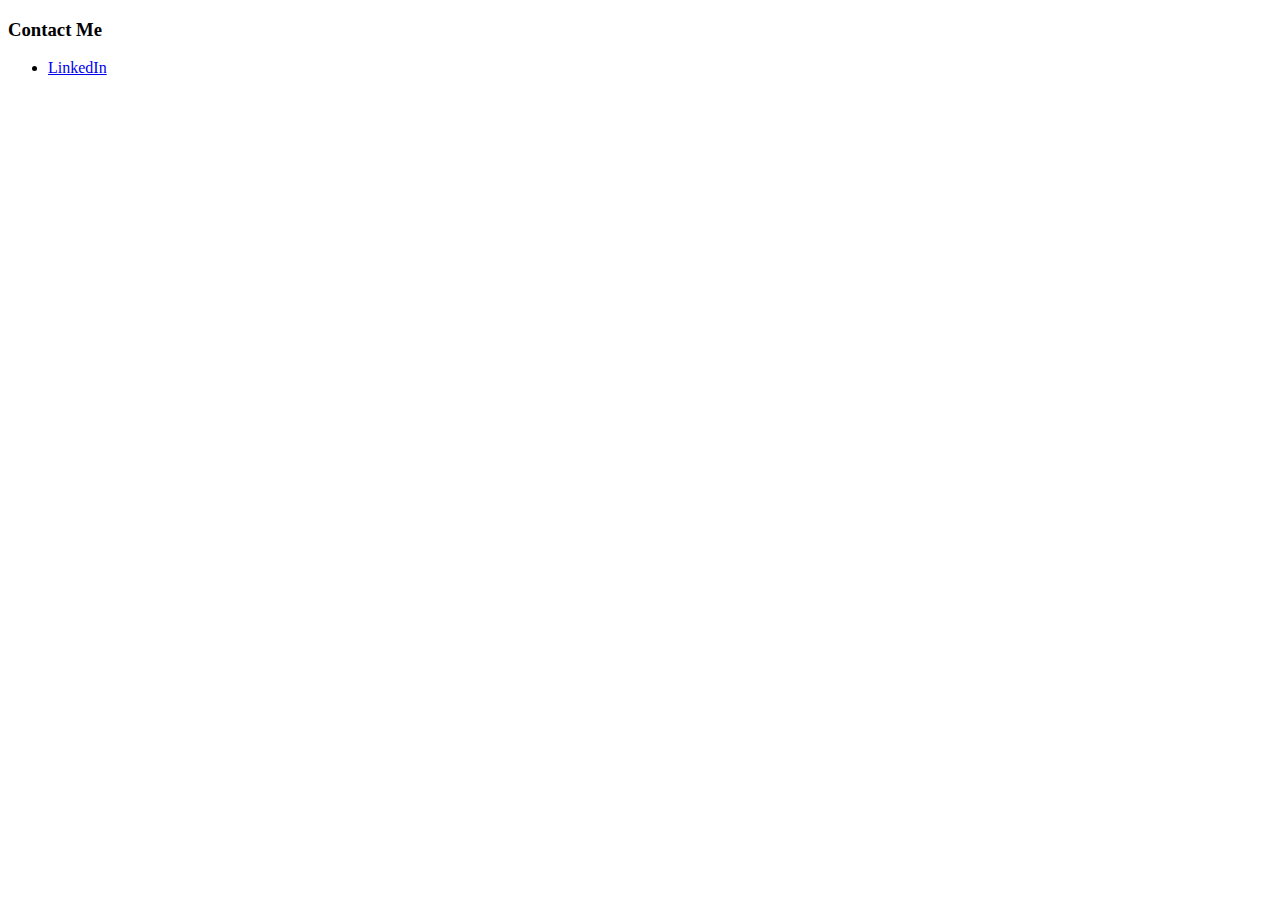
==== Contact.html @ c4b3b8f0 "initiaal build" ====
<!DOCTYPE html>
<html lang="en">
<head>
    <meta charset="UTF-8">
    <meta name="viewport" content="width=device-width, initial-scale=1.0">
    <meta http-equiv="X-UA-Compatible" content="ie=edge">
    <title>Contact Me</title>
</head>
<body>
    <h3>Contact Me</h3>
    <ul>
        <li><a href="https://www.linkedin.com/in/gauravmehta13/">LinkedIn</a></li>
    </ul>
</body>
</html>
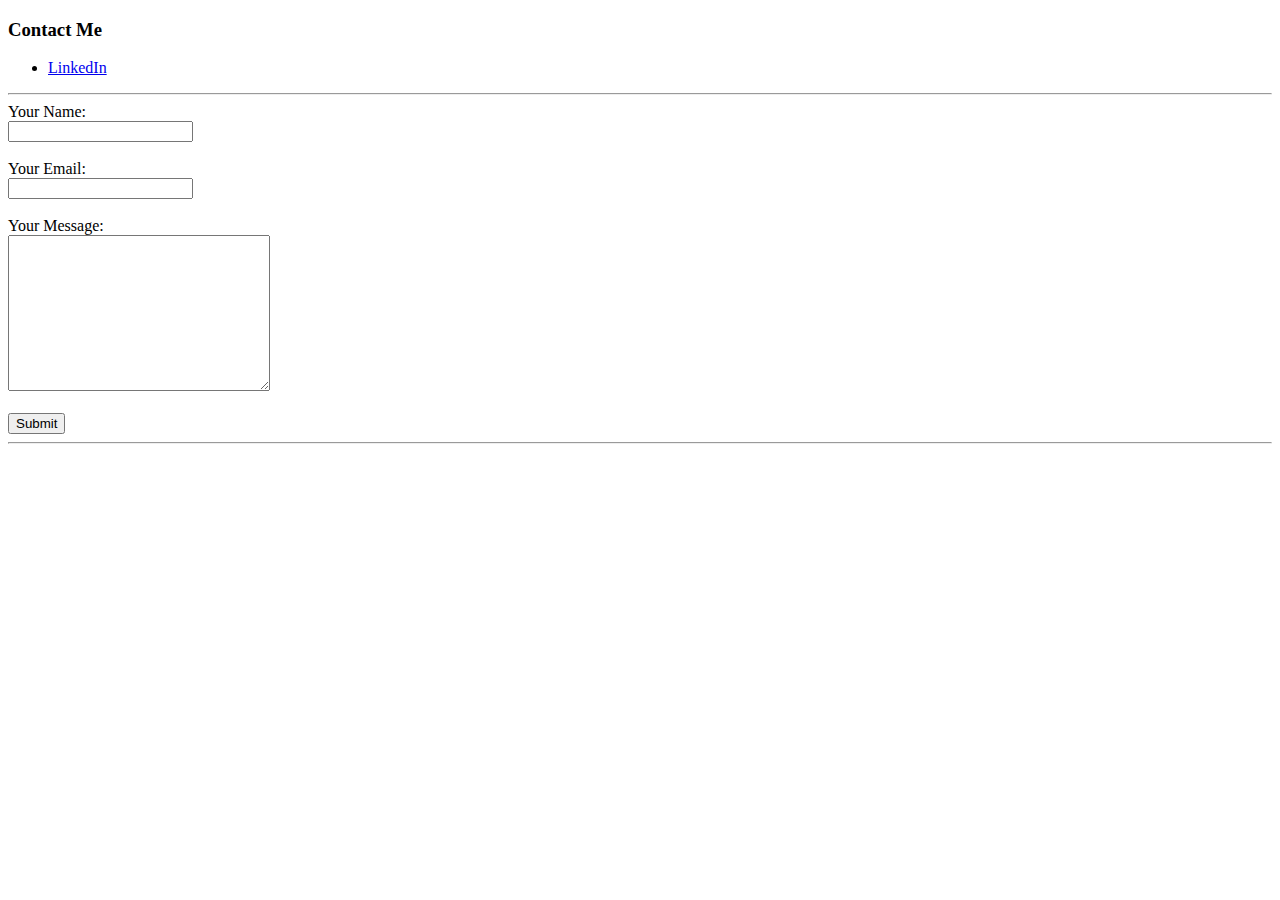
==== commit 69640e75: "Added Contact form" ====
--- a/Contact.html
+++ b/Contact.html
@@ -1,4 +1,5 @@
 <!DOCTYPE html>
+
 <html lang="en">
 <head>
     <meta charset="UTF-8">
@@ -11,5 +12,17 @@
     <ul>
         <li><a href="https://www.linkedin.com/in/gauravmehta13/">LinkedIn</a></li>
     </ul>
+<hr>
+    <form action="mailto:gauravmehta@outlook.in" method="post" enctype="text/plain">
+        <label for="">Your Name:</label><br>
+        <input type="text" name="Name">
+        <br><br>
+        <label for="">Your Email:</label><br>
+        <input type="email" name="Email" id=""><br><br>
+        <label for="">Your Message:</label><br>
+        <textarea name="Message" id="" cols="30" rows="10"></textarea><br><br>
+        <input type="submit" name="" id="">
+    </form>
+    <hr> 
 </body>
 </html>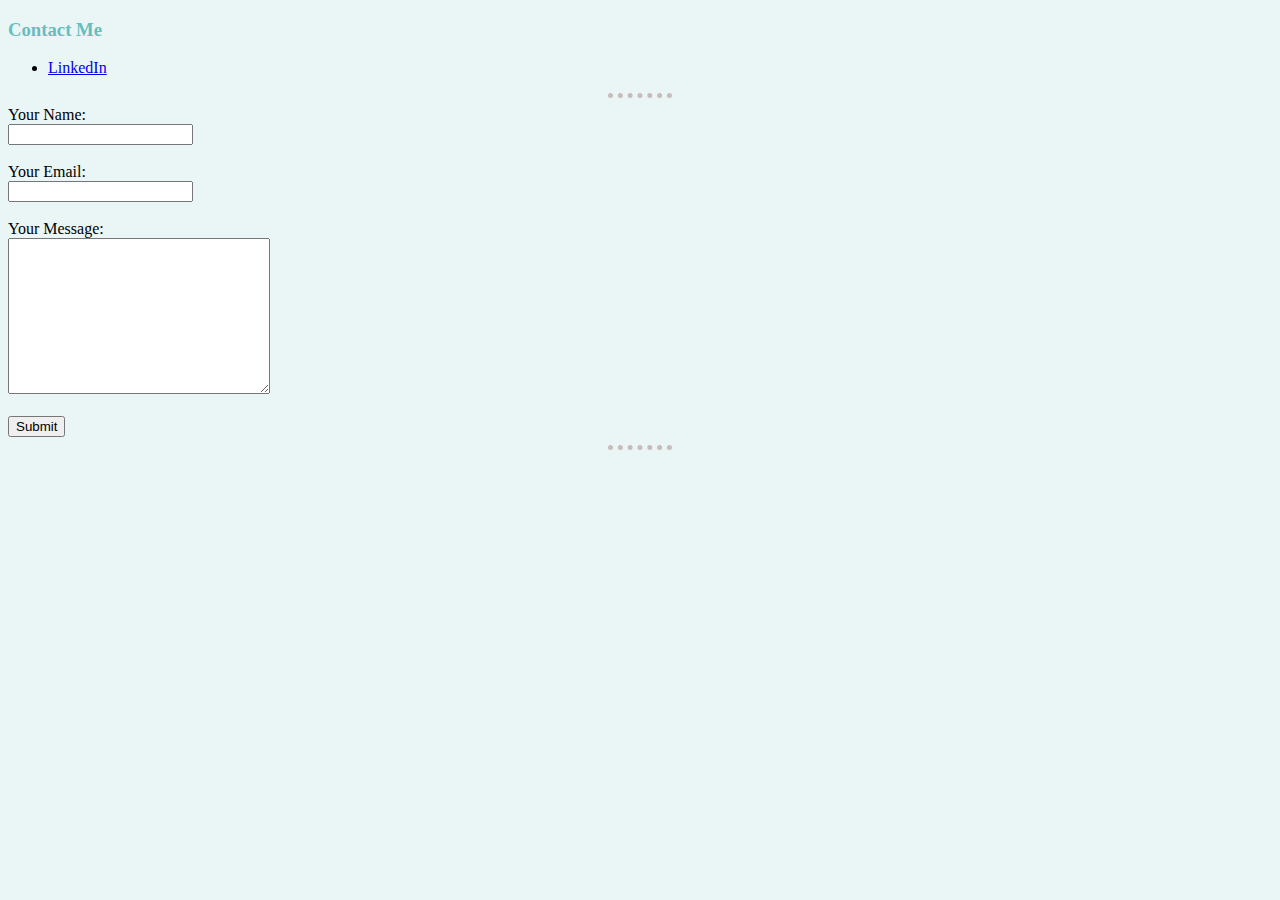
==== commit 92f91442: "added CSS" ====
--- a/Contact.html
+++ b/Contact.html
@@ -2,6 +2,7 @@
 
 <html lang="en">
 <head>
+    <link rel="stylesheet" href="css/styles.css">
     <meta charset="UTF-8">
     <meta name="viewport" content="width=device-width, initial-scale=1.0">
     <meta http-equiv="X-UA-Compatible" content="ie=edge">
--- a/css/styles.css
+++ b/css/styles.css
@@ -0,0 +1,17 @@
+
+body{
+    background-color:#EAF6F6;
+}
+hr{
+    border-style: none;
+    border-top-style:dotted;
+    border-top-color: rgb(202, 187, 187);
+    border-width:5px;
+    width: 5%;
+}
+h1{
+    color: #008891;
+}
+h3{
+    color: #66BFBF;
+}
